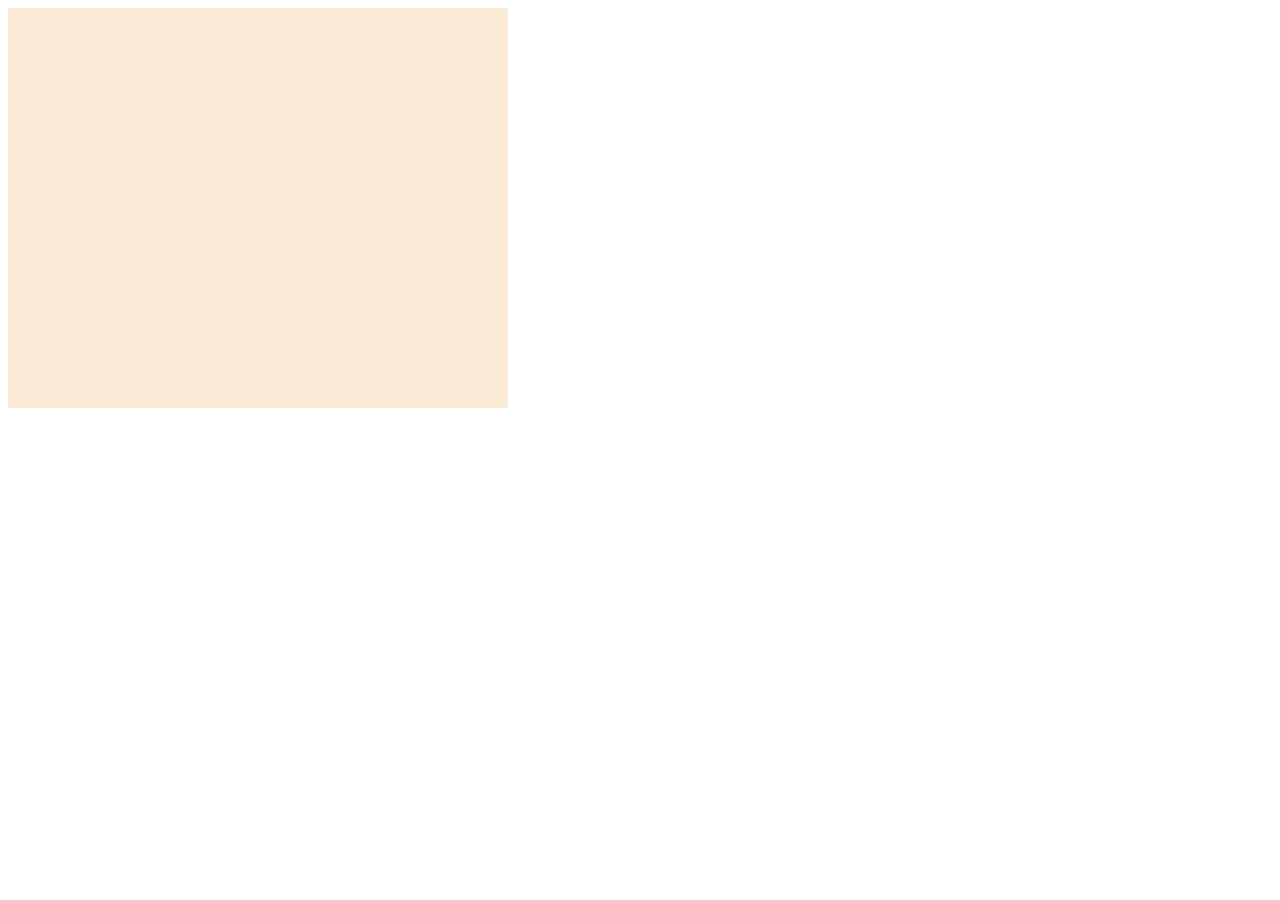
==== lab03/lab03.html @ fa8263b3 "add lab3" ====
<!DOCTYPE html>
<HTML lang="en">
<BODY>
<canvas id="lab03" width="500" height="400" style="background-color: antiquewhite">
</canvas>
<script>
    function drawLine(idata, x0, y0, x1, y1) {
        let y = y0;
        let eps = 0;
        const k = 2 * (y1 - y0);
        const pw = 1;
        for (let x = x0; x <= x1; x++) {
            idata.data[(x + y * idata.width) * 4 + 3] = 255 *
                Math.pow(Math.abs(0.5 - (eps / (2 * (x1 - x0)))), pw);
            idata.data[(x + (y + 1) * idata.width) * 4 + 3] = 255 *
                Math.pow(Math.abs(0.5 + (eps / (2 * (x1 - x0)))), pw);
            eps = eps + k;

            if (eps > (x1 - x0)) {
                y++;
                eps = eps - 2 * (x1 - x0);
            }
        }
    }
</script>
<script>
    const canvas = document.getElementById("lab03");
    const ctx = canvas.getContext("2d");
    ctx.fillStyle = '#000000'
    const idata = ctx.getImageData(0, 0, canvas.width, canvas.height);

    let hasBeginPointSet = false;
    let x0;
    let y0;
    let x1;
    let y1;

    canvas.addEventListener("click", event => {
        if (!hasBeginPointSet) {
            x0 = event.offsetX;
            y0 = event.offsetY;
            hasBeginPointSet = true;

            // Для удобства, сразу показываем начальную точку
            ctx.fillRect(x0, y0, 2, 2)

            return
        }

        x1 = event.offsetX;
        y1 = event.offsetY;
        drawLine(idata, x0, y0, x1, y1);
        ctx.putImageData(idata, 0, 0);
        hasBeginPointSet = false;
    });
</script>
</BODY>
</HTML>
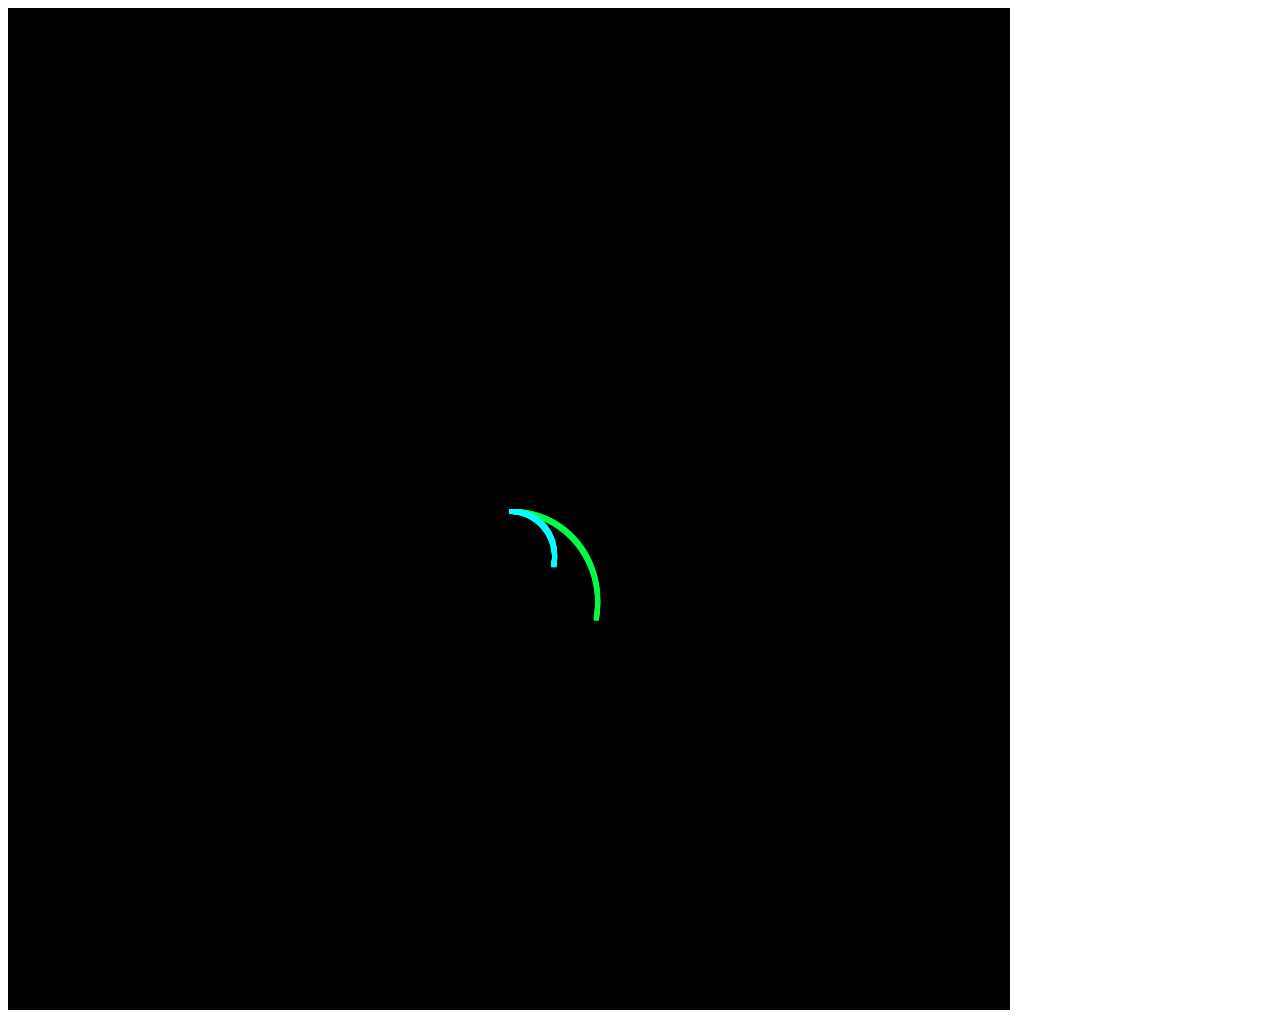
==== commit 52b5aeab: "change lab3" ====
--- a/lab03/lab03.html
+++ b/lab03/lab03.html
@@ -1,58 +1,62 @@
-<!DOCTYPE html>
 <HTML lang="en">
 <BODY>
-<canvas id="lab03" width="500" height="400" style="background-color: antiquewhite">
+
+<canvas id='canv' width='1000' height='1000' style='border:1px solid'>
 </canvas>
+
 <script>
-    function drawLine(idata, x0, y0, x1, y1) {
-        let y = y0;
-        let eps = 0;
-        const k = 2 * (y1 - y0);
-        const pw = 1;
-        for (let x = x0; x <= x1; x++) {
-            idata.data[(x + y * idata.width) * 4 + 3] = 255 *
-                Math.pow(Math.abs(0.5 - (eps / (2 * (x1 - x0)))), pw);
-            idata.data[(x + (y + 1) * idata.width) * 4 + 3] = 255 *
-                Math.pow(Math.abs(0.5 + (eps / (2 * (x1 - x0)))), pw);
-            eps = eps + k;
+    class PolarDot2D {
+        constructor(rad, ang, vel, size, foo) {
+            this.rad = rad;
+            this.ang = ang;
+            this.angVel = vel;
+            this.size = size;
+            this.foo = foo;
+        }
 
-            if (eps > (x1 - x0)) {
-                y++;
-                eps = eps - 2 * (x1 - x0);
-            }
+        update() {
+            this.ang += this.angVel;
+            this.rad = this.foo(this.ang);
+        }
+
+        draw(context, offsetX, offsetY) {
+            context.fillRect(offsetX + this.cartesianX(),
+                offsetY + this.cartesianY(),
+                this.size, this.size);
+        }
+
+        cartesianX() {
+            return this.rad * Math.cos(this.ang);
+        }
+
+        cartesianY() {
+            return this.rad * Math.sin(this.ang);
         }
     }
+
+    function polarRose(angle, scale = 1, n = 1, d = 2) {
+        return Math.sin(angle * n / d) * scale;
+    }
+
+
+    let canvas = document.getElementById('canv');
+    let context = canvas.getContext('2d');
+
+    let dots = [new PolarDot2D(0, 0, 0.005, 5, angle => polarRose(angle, 100, 5, 6)),
+        new PolarDot2D(0, 0, 0.005, 5, angle => polarRose(angle, 200, 5, 6)),
+    ];
+    let colors = ['#00FFFF', '#00FF44',];
+
+    context.fillStyle = '#000000';
+    context.fillRect(0, 0, canvas.width, canvas.height);
+    setInterval(() => {
+        for (let i = dots.length - 1; i >= 0; --i) {
+            context.fillStyle = colors[i];
+            dots[i].draw(context, canvas.width / 2, canvas.height / 2);
+            dots[i].update();
+        }
+    }, 1);
 </script>
-<script>
-    const canvas = document.getElementById("lab03");
-    const ctx = canvas.getContext("2d");
-    ctx.fillStyle = '#000000'
-    const idata = ctx.getImageData(0, 0, canvas.width, canvas.height);
 
-    let hasBeginPointSet = false;
-    let x0;
-    let y0;
-    let x1;
-    let y1;
-
-    canvas.addEventListener("click", event => {
-        if (!hasBeginPointSet) {
-            x0 = event.offsetX;
-            y0 = event.offsetY;
-            hasBeginPointSet = true;
-
-            // Для удобства, сразу показываем начальную точку
-            ctx.fillRect(x0, y0, 2, 2)
-
-            return
-        }
-
-        x1 = event.offsetX;
-        y1 = event.offsetY;
-        drawLine(idata, x0, y0, x1, y1);
-        ctx.putImageData(idata, 0, 0);
-        hasBeginPointSet = false;
-    });
-</script>
 </BODY>
 </HTML>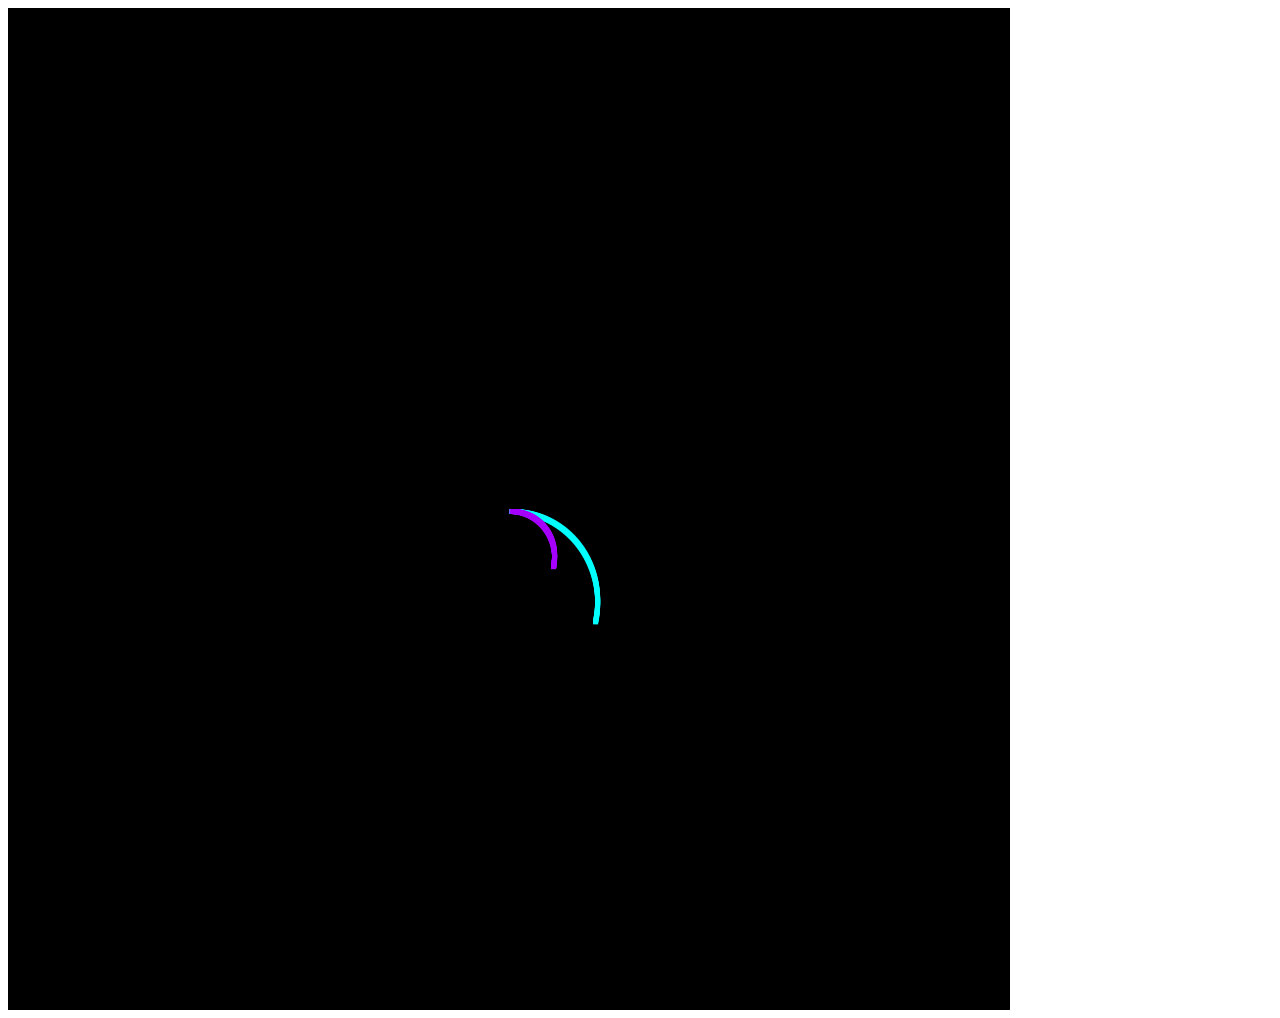
==== commit de5f432a: "lab3: refactor" ====
--- a/lab03/lab03.html
+++ b/lab03/lab03.html
@@ -5,57 +5,58 @@
 </canvas>
 
 <script>
-    class PolarDot2D {
-        constructor(rad, ang, vel, size, foo) {
-            this.rad = rad;
-            this.ang = ang;
-            this.angVel = vel;
-            this.size = size;
-            this.foo = foo;
+    class Spiral {
+        constructor(context, offsetX, offsetY, vel, size, color, foo) {
+            this.rad = 0
+            this.ang = 0
+            this.context = context
+            this.offsetX = offsetX
+            this.offsetY = offsetY
+            this.angVel = vel
+            this.size = size
+            this.color = color
+            this.foo = foo
         }
 
         update() {
-            this.ang += this.angVel;
-            this.rad = this.foo(this.ang);
-        }
+            this.context.fillStyle = this.color
+            let x = this.offsetX + this.cartesianX()
+            let y = this.offsetY + this.cartesianY()
+            this.context.fillRect(x, y, this.size, this.size)
 
-        draw(context, offsetX, offsetY) {
-            context.fillRect(offsetX + this.cartesianX(),
-                offsetY + this.cartesianY(),
-                this.size, this.size);
+            this.ang += this.angVel
+            this.rad = this.foo(this.ang)
         }
 
         cartesianX() {
-            return this.rad * Math.cos(this.ang);
+            return this.rad * Math.cos(this.ang)
         }
 
         cartesianY() {
-            return this.rad * Math.sin(this.ang);
+            return this.rad * Math.sin(this.ang)
         }
     }
 
     function polarRose(angle, scale = 1, n = 1, d = 2) {
-        return Math.sin(angle * n / d) * scale;
+        return Math.sin(angle * n / d) * scale
     }
 
 
-    let canvas = document.getElementById('canv');
-    let context = canvas.getContext('2d');
+    const canvas = document.getElementById('canv')
+    const context = canvas.getContext('2d')
 
-    let dots = [new PolarDot2D(0, 0, 0.005, 5, angle => polarRose(angle, 100, 5, 6)),
-        new PolarDot2D(0, 0, 0.005, 5, angle => polarRose(angle, 200, 5, 6)),
+    const offsetX = canvas.width / 2;
+    const offsetY = canvas.height / 2;
+
+    const dots = [
+        new Spiral(context, offsetX, offsetY, 0.005, 5, '#a600ff', angle => polarRose(angle, 100, 5, 6)),
+        new Spiral(context, offsetX, offsetY, 0.005, 5, '#00FFFF', angle => polarRose(angle, 200, 5, 6)),
     ];
-    let colors = ['#00FFFF', '#00FF44',];
 
-    context.fillStyle = '#000000';
-    context.fillRect(0, 0, canvas.width, canvas.height);
-    setInterval(() => {
-        for (let i = dots.length - 1; i >= 0; --i) {
-            context.fillStyle = colors[i];
-            dots[i].draw(context, canvas.width / 2, canvas.height / 2);
-            dots[i].update();
-        }
-    }, 1);
+    context.fillStyle = '#000000'
+    context.fillRect(0, 0, canvas.width, canvas.height)
+
+    setInterval(() => dots.forEach(it => it.update()), 1)
 </script>
 
 </BODY>
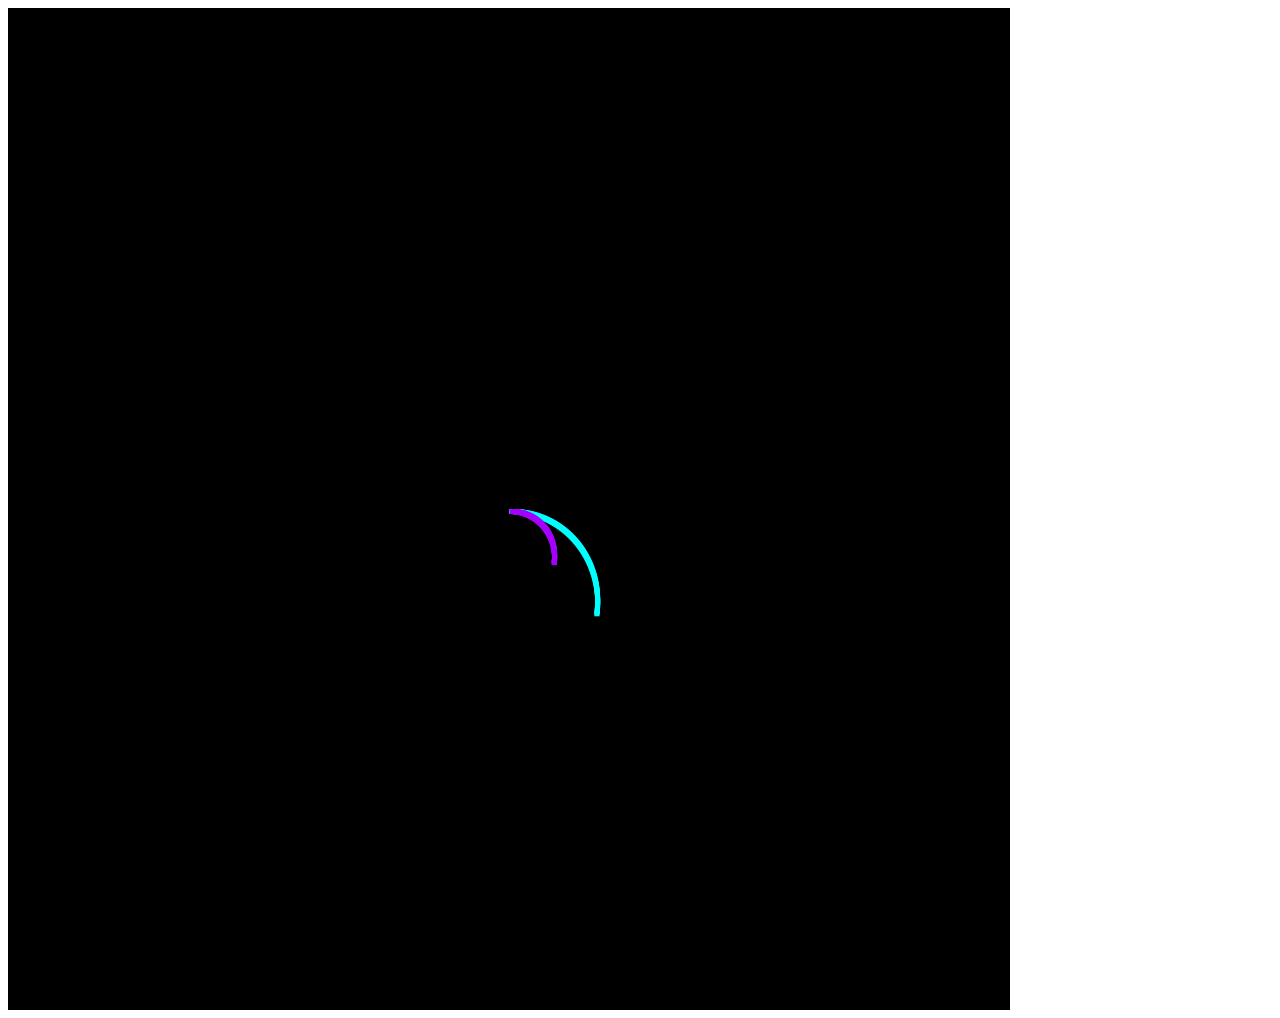
==== commit 447deed8: "lab3: using Object.assign()" ====
--- a/lab03/lab03.html
+++ b/lab03/lab03.html
@@ -48,15 +48,24 @@
     const offsetX = canvas.width / 2;
     const offsetY = canvas.height / 2;
 
-    const dots = [
-        new Spiral(context, offsetX, offsetY, 0.005, 5, '#a600ff', angle => polarRose(angle, 100, 5, 6)),
-        new Spiral(context, offsetX, offsetY, 0.005, 5, '#00FFFF', angle => polarRose(angle, 200, 5, 6)),
-    ];
+    const baseSpiral = new Spiral(context, offsetX, offsetY, 0.005, 5, '#F00000', _ => _)
+
+    const spiral1 = Object.assign({}, baseSpiral)
+    spiral1.__proto__ = baseSpiral
+    spiral1.color = '#a600ff'
+    spiral1.foo = angle => polarRose(angle, 100, 5, 6)
+
+    const spiral2 = Object.assign({}, baseSpiral)
+    spiral2.__proto__ = baseSpiral
+    spiral2.color = '#00FFFF'
+    spiral2.foo = angle => polarRose(angle, 200, 5, 6)
+
+    const spirals = [spiral1, spiral2,];
 
     context.fillStyle = '#000000'
     context.fillRect(0, 0, canvas.width, canvas.height)
 
-    setInterval(() => dots.forEach(it => it.update()), 1)
+    setInterval(() => spirals.forEach(it => it.update()), 1)
 </script>
 
 </BODY>
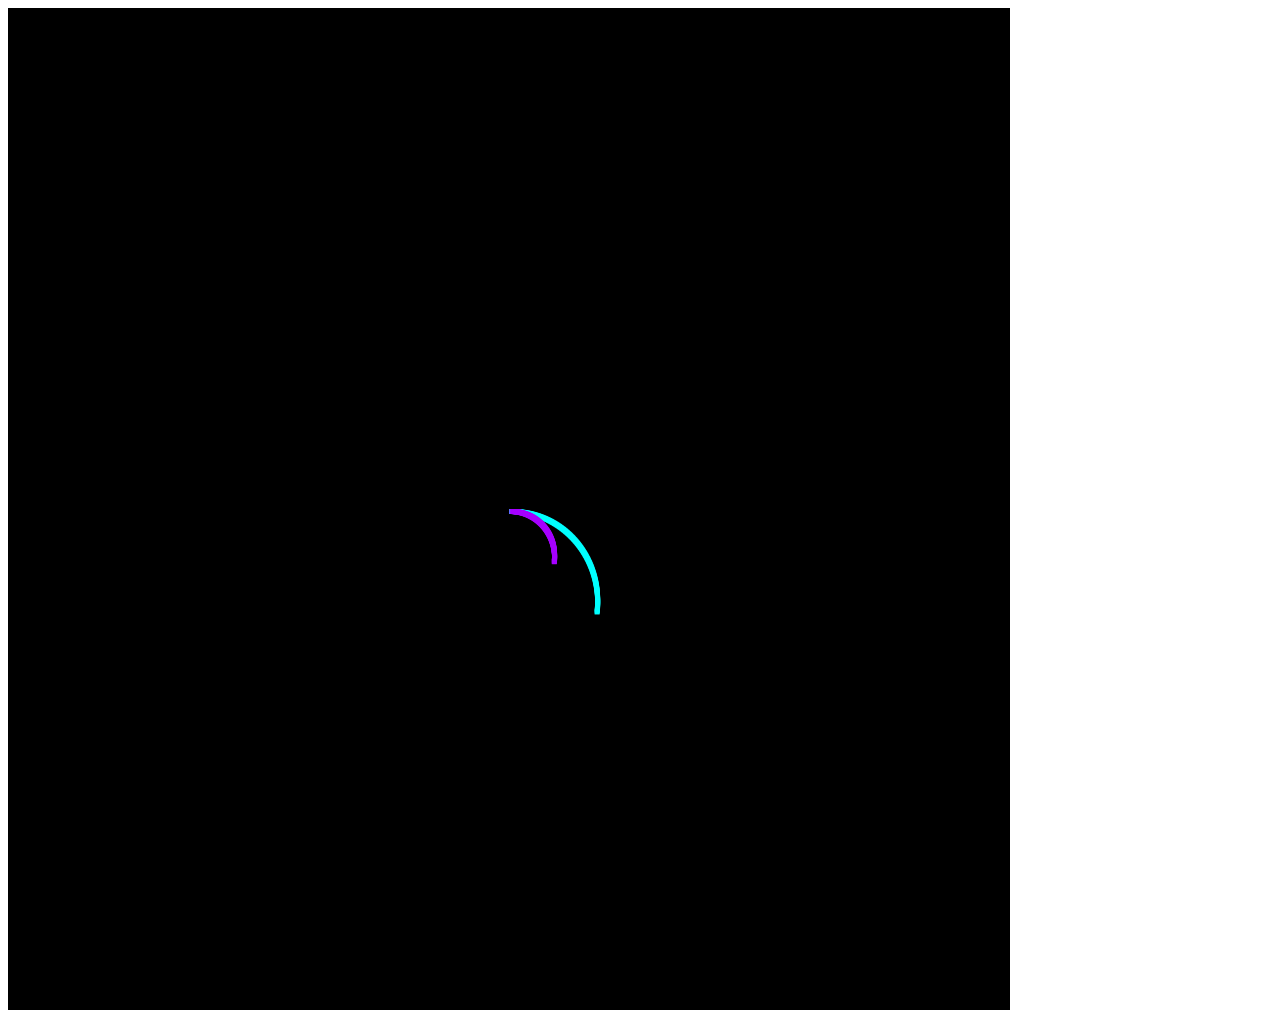
==== commit 2189d4fb: "lab3: finished" ====
--- a/lab03/lab03.html
+++ b/lab03/lab03.html
@@ -6,7 +6,7 @@
 
 <script>
     class Spiral {
-        constructor(context, offsetX, offsetY, vel, size, color, foo) {
+        constructor(context, offsetX, offsetY, vel, size) {
             this.rad = 0
             this.ang = 0
             this.context = context
@@ -14,8 +14,8 @@
             this.offsetY = offsetY
             this.angVel = vel
             this.size = size
-            this.color = color
-            this.foo = foo
+            this.color = '#F00000'
+            this.foo = _ => _
         }
 
         update() {
@@ -41,22 +41,19 @@
         return Math.sin(angle * n / d) * scale
     }
 
-
     const canvas = document.getElementById('canv')
     const context = canvas.getContext('2d')
 
     const offsetX = canvas.width / 2;
     const offsetY = canvas.height / 2;
 
-    const baseSpiral = new Spiral(context, offsetX, offsetY, 0.005, 5, '#F00000', _ => _)
+    const baseSpiral = new Spiral(context, offsetX, offsetY, 0.005, 5)
 
-    const spiral1 = Object.assign({}, baseSpiral)
-    spiral1.__proto__ = baseSpiral
+    const spiral1 = Object.create(baseSpiral)
     spiral1.color = '#a600ff'
     spiral1.foo = angle => polarRose(angle, 100, 5, 6)
 
-    const spiral2 = Object.assign({}, baseSpiral)
-    spiral2.__proto__ = baseSpiral
+    const spiral2 = Object.create(baseSpiral)
     spiral2.color = '#00FFFF'
     spiral2.foo = angle => polarRose(angle, 200, 5, 6)
 
